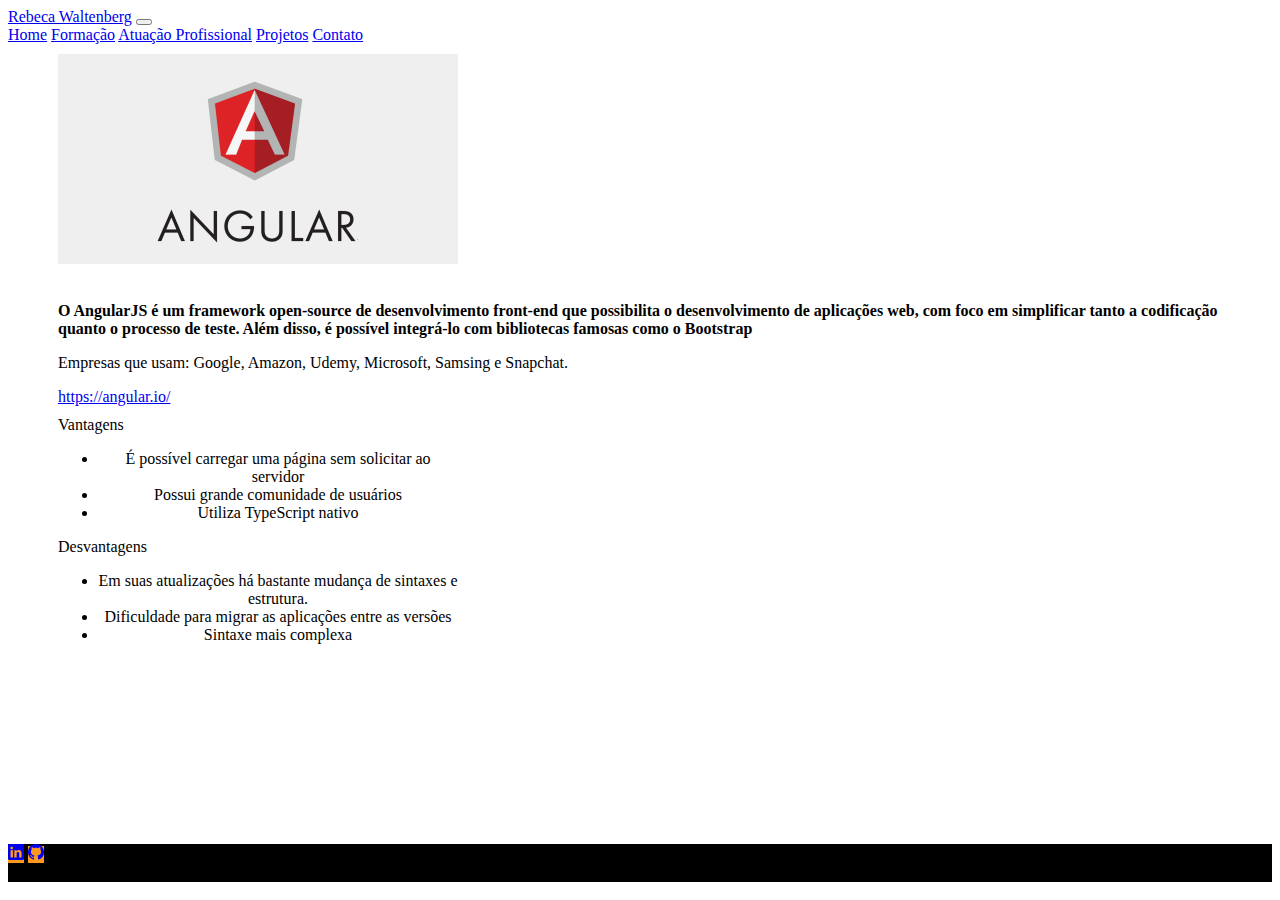
==== html/angular.html @ 9bab22a7 "Links quebrados foram consertados" ====
<!DOCTYPE html>
<html lang="en">


<head>
    <meta charset="UTF-8">
    <meta name="viewport" content="width=device-width, initial-scale=1">
    <meta http-equiv="X-UA-Compatible" content="IE=edge">
    <meta name="viewport" content="width=device-width, initial-scale=1.0">
    <title>Angular</title>
    <!-- Bootstrap CSS -->
    <link href="https://cdn.jsdelivr.net/npm/bootstrap@5.3.0/dist/css/bootstrap.min.css" rel="stylesheet" integrity="sha384-9ndCyUaIbzAi2FUVXJi0CjmCapSmO7SnpJef0486qhLnuZ2cdeRhO02iuK6FUUVM" crossorigin="anonymous">
    <!-- CSS -->
    <link rel="stylesheet" type="text/css" href="../css/styles.css">
</head>

<body>
    
    <div class="top-container">
        <nav class="navbar navbar-expand-lg navbar-light bg-light">
            <div class="container-fluid">
                <a href="../index.html" class="navbar-brand">Rebeca Waltenberg</a>
                <button type="button" class="navbar-toggler" data-bs-toggle="collapse" data-bs-target="#navbarCollapse">
                <span class="navbar-toggler-icon"></span>
                </button>
                <div class="collapse navbar-collapse" id="navbarCollapse">
                    <div class="navbar-nav">
                        <a href="../index.html" class="nav-item nav-link ">Home</a>
                        <a href="./formacao.html" class="nav-item nav-link">Formação</a>
                        <a href="./profissional.html" class="nav-item nav-link">Atuação Profissional</a>
                        <a href="./projetos.html" class="nav-item nav-link active">Projetos</a>
                        <a href="./contato.html" class="nav-item nav-link">Contato</a>
                    </div>
                </div>
            </div>
        </nav>
    </div>


<!-- Angular -->

    <div class="card mb-3 mx-auto" style="max-width: 1200px ">
      <div class="card-body">
        <a href="https://angular.io/" class="logo"><img src="../images/angular-logo.png" alt="logo jquery" style="max-width: 400px"></a>
         <br><br>
        <p class="card-text"> O AngularJS é um framework open-source de desenvolvimento front-end que possibilita o desenvolvimento de aplicações web, com foco em simplificar tanto a codificação quanto o processo de teste. Além disso, é possível integrá-lo com bibliotecas famosas como o Bootstrap</p>
        <p class="text"> Empresas que usam: Google, Amazon, Udemy, Microsoft, Samsing e Snapchat.  </p>
        <a href="https://angular.io/">https://angular.io/</a>
    </div>
    </div>

    
       <!-- Vantagens e Desvantagens -->
       
       <div class="container text-center">
        <div class="row align-items-start">
          <div class="col">
            <div class="card" style="width: 25rem;">
              <div class="card-header">
              Vantagens
              </div>
              <ul class="list-group list-group-flush">
                <li class="list-group-item">É possível carregar uma página sem solicitar ao servidor</li>
                <li class="list-group-item">Possui grande comunidade de usuários</li>
                <li class="list-group-item">Utiliza TypeScript nativo</li>
              </ul>
            </div>
          </div>
          <div class="col">
            <div class="card" style="width: 25rem;">
              <div class="card-header">
                Desvantagens
              </div>
              <ul class="list-group list-group-flush">
                <li class="list-group-item">Em suas atualizações há bastante mudança de sintaxes e estrutura. </li>
                <li class="list-group-item">Dificuldade para migrar as aplicações entre as versões </li>
                <li class="list-group-item">Sintaxe mais complexa</li>
              </ul>
            </div>
          </div>
          </div>
        </div>
      </div>
      



    


    
  <!-- Início Rodapé -->

  <footer class="text-center text-lg-start rodape" style="background-color:black">
    <div class="container d-flex justify-content-center py-3">
      <a href="https://www.linkedin.com/in/rebeca-waltenberg/" target="_blank" class= "btn btn-primary btn-lg btn-floating mx-2 bi bi-linkedin border border-0" style="background-color: #fe9920">
          <svg xmlns="http://www.w3.org/2000/svg" width="16" height="16" fill="currentColor" class="bi bi-linkedin" viewBox="0 0 16 16">
          <path d="M0 1.146C0 .513.526 0 1.175 0h13.65C15.474 0 16 .513 16 1.146v13.708c0 .633-.526 1.146-1.175 1.146H1.175C.526 16 0 15.487 0 14.854V1.146zm4.943 12.248V6.169H2.542v7.225h2.401zm-1.2-8.212c.837 0 1.358-.554 1.358-1.248-.015-.709-.52-1.248-1.342-1.248-.822 0-1.359.54-1.359 1.248 0 .694.521 1.248 1.327 1.248h.016zm4.908 8.212V9.359c0-.216.016-.432.08-.586.173-.431.568-.878 1.232-.878.869 0 1.216.662 1.216 1.634v3.865h2.401V9.25c0-2.22-1.184-3.252-2.764-3.252-1.274 0-1.845.7-2.165 1.193v.025h-.016a5.54 5.54 0 0 1 .016-.025V6.169h-2.4c.03.678 0 7.225 0 7.225h2.4z"/>
        </svg></a>

        <a href="https://github.com/rebecawaltenberg" target="_blank" class= "btn btn-primary btn-lg btn-floating mx-2 bi bi bi-github border border-0" style="background-color:  #fe9920">
          <svg xmlns="http://www.w3.org/2000/svg" width="16" height="16" fill="currentColor" class="bi bi-github" viewBox="0 0 16 16">
              <path d="M8 0C3.58 0 0 3.58 0 8c0 3.54 2.29 6.53 5.47 7.59.4.07.55-.17.55-.38 0-.19-.01-.82-.01-1.49-2.01.37-2.53-.49-2.69-.94-.09-.23-.48-.94-.82-1.13-.28-.15-.68-.52-.01-.53.63-.01 1.08.58 1.23.82.72 1.21 1.87.87 2.33.66.07-.52.28-.87.51-1.07-1.78-.2-3.64-.89-3.64-3.95 0-.87.31-1.59.82-2.15-.08-.2-.36-1.02.08-2.12 0 0 .67-.21 2.2.82.64-.18 1.32-.27 2-.27.68 0 1.36.09 2 .27 1.53-1.04 2.2-.82 2.2-.82.44 1.1.16 1.92.08 2.12.51.56.82 1.27.82 2.15 0 3.07-1.87 3.75-3.65 3.95.29.25.54.73.54 1.48 0 1.07-.01 1.93-.01 2.2 0 .21.15.46.55.38A8.012 8.012 0 0 0 16 8c0-4.42-3.58-8-8-8z"/>
            </svg></a>
      
    </div>
    <div class="text-center text-white p-3" style="background-color: rgba(0, 0, 0, 0.2);">
      © 2023 Rebeca Waltenberg
    </div>
  </div>
  </footer>
  

<!-- Fim do Rodapé -->




<script src="https://cdn.jsdelivr.net/npm/bootstrap@5.3.0/dist/js/bootstrap.bundle.min.js" integrity="sha384-geWF76RCwLtnZ8qwWowPQNguL3RmwHVBC9FhGdlKrxdiJJigb/j/68SIy3Te4Bkz" crossorigin="anonymous"></script>   
</body>
</html>
---- css/styles.css ----
/* Seção Home */


.apresentacao {
    display: flex;
    margin-top: 50px;
    padding-top: 20px;
 }

 .resumo {
    margin-right: 20px;
    margin-top: 10px;

 }

.video {
    position: relative;
  text-align: center;
  margin-left: 10px;;

}

h1 {
    font-size: 2.5rem;
    font-family: 'PT Sans Narrow', sans-serif;
}

h3 {
    font-size: 1.5rem;
    font-weight: 700;
    text-align: center;
    
}


.text-apres {
    width: 100%;
    display: block;
    margin-left: 20px;

}




@media (max-width: 680px) {
    
    .apresentacao {
            display: block;
            margin-left: 0;
            justify-content: center;
            
    }
    
    .photo {
        justify-content: center;
        width: 100%;
        display: inline;
        object-fit: cover;
    }
    
       

    .quem-sou {
        font-size:1.6rem;
        margin-top: 4%;
        text-align: center;
    }

    .chamada {
        text-align: center;
    }
    
    }


    /* Seção Formação */

    .subtitulo {
        margin-top: 10%;
        padding: 2px;
        text-align: center;
        margin-bottom: 5%;
        
    }
    
    .list-group {
    text-align: center;
}

    .lista-formacao {
        margin-bottom: 200px;
    }
    
/* Seção Atuação Profissional*/


.card {
    margin-left: 50px;;
    margin-right: 50px;
}

.card-text {
    font-weight: bold;
}

.img-fluid {
    text-align: center;
}

.list-form {
    text-align: left;
}


/* Seção Contato*/

.list-contato {

    text-align: center;
}


.pessoal {
    text-align: center;
}


/* Projetos*/

.card {
    margin-top: 10px;
}

.logo {
    width: 100px;
    
}


/* Seção Rodapé*/

.rodape {
    margin-top: 200px;
}
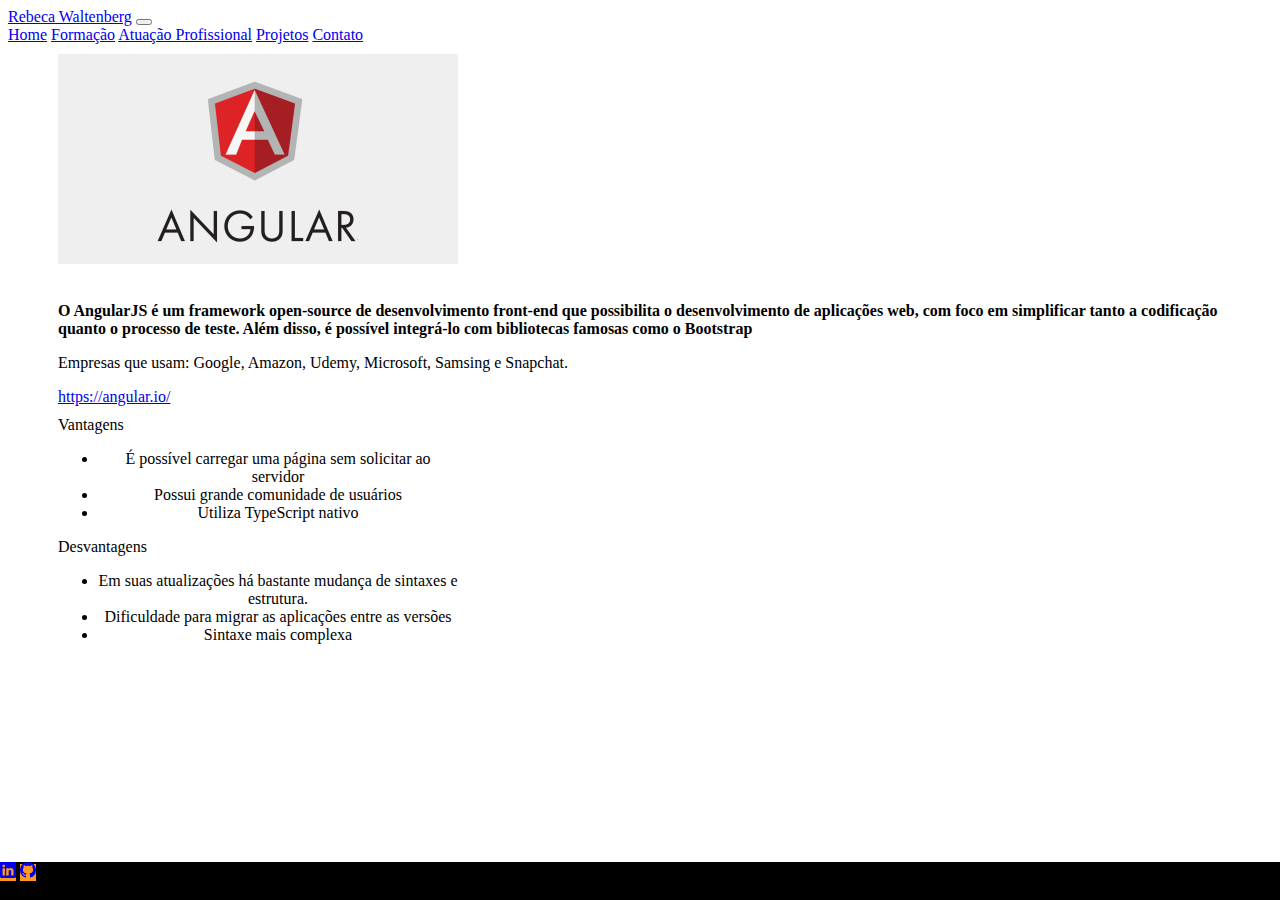
==== commit 1e4676d1: "Melhoria responsividade" ====
--- a/html/angular.html
+++ b/html/angular.html
@@ -17,6 +17,7 @@
 
 <body>
     
+  <!-----------------Início Navbar --------------->
     <div class="top-container">
         <nav class="navbar navbar-expand-lg navbar-light bg-light">
             <div class="container-fluid">
@@ -36,6 +37,8 @@
             </div>
         </nav>
     </div>
+  
+<!----------------- Fim Navbar --------------->
 
 
 <!-- Angular -->
--- a/css/styles.css
+++ b/css/styles.css
@@ -1,84 +1,148 @@
 
-/* Seção Home */
-
+/********* Início - CSS comum as páginas  ************/
+
+
+h1 {
+    font-size: 2.5rem;
+    font-family: 'PT Sans Narrow', sans-serif;
+}
+
+h3 {
+    font-size: 1.5rem;
+    font-weight: 700;
+    text-align: center;
+}
+
+
+.rodape {
+    
+    bottom: 0px;
+    left: 0px;
+    right: 0px;
+    margin-bottom: 0px;
+    width: 100%;
+    position: fixed;
+}
+
+
+
+@media (max-width: 480px) {
+
+    .navbar-brand {
+        font-size: 18px;
+    }
+
+
+    
+    .apresentacao {
+            display: inline-flex;
+            flex-direction: column;
+            justify-content: center;
+            margin-left: 20px;
+            margin-right: 20px;
+            
+            
+    }
+
+    .video-mask {
+        width: 100%;
+        flex-wrap: wrap;
+        justify-content: center;
+    }
+    
+   
+
+    .video {
+        flex-wrap: wrap;
+        width: 70%;
+        height: 70%;
+        justify-content: center;
+    }
+           
+    .text-apres {
+    margin-left: 0;
+    }
+
+
+    .quem-sou {
+        justify-content: center;
+        flex-wrap: wrap;
+        font-size:1.8rem;
+        margin-top: 20px;
+               
+    }
+
+    .resumo {
+        margin-top: 25px;
+
+    }
+
+    h3 {
+        font-size: 1.4rem;
+    }
+
+    .card-title {
+        font-size: 1.2rem;
+       
+    }
+
+    .card-text {
+        font-size: 0.9rem;
+      
+    }
+
+}
+
+/********************* Fim - CSS comum as páginas  ****************/
+
+
+
+
+
+/********* Início - CSS Home  */
 
 .apresentacao {
     display: flex;
     margin-top: 50px;
-    padding-top: 20px;
- }
-
- .resumo {
     margin-right: 20px;
-    margin-top: 10px;
-
- }
-
+    margin-left: 10px;
+}
+
+.video-mask{
+    display: inline-block;
+}
+ 
 .video {
-    position: relative;
-  text-align: center;
-  margin-left: 10px;;
-
-}
-
-h1 {
-    font-size: 2.5rem;
-    font-family: 'PT Sans Narrow', sans-serif;
-}
-
-h3 {
-    font-size: 1.5rem;
-    font-weight: 700;
-    text-align: center;
-    
+    display: inline-block;
+    width: 300px;
+    height: 300px;
+    border-radius: 6%;
+   
 }
 
 
 .text-apres {
-    width: 100%;
-    display: block;
-    margin-left: 20px;
-
-}
-
-
-
-
-@media (max-width: 680px) {
-    
-    .apresentacao {
-            display: block;
-            margin-left: 0;
-            justify-content: center;
-            
-    }
-    
-    .photo {
-        justify-content: center;
-        width: 100%;
-        display: inline;
-        object-fit: cover;
-    }
-    
-       
-
-    .quem-sou {
-        font-size:1.6rem;
-        margin-top: 4%;
-        text-align: center;
-    }
-
-    .chamada {
-        text-align: center;
-    }
-    
-    }
-
-
-    /* Seção Formação */
-
-    .subtitulo {
-        margin-top: 10%;
+  
+    display: inline-block;
+    margin-left: 30px;
+}
+
+.resumo {
+    font-size: 1rem;
+    margin-top: 25px;
+}
+
+
+    /********************* Fim - CSS Home  */ 
+
+
+
+
+
+    /********* Início Página Formação */
+
+    .titulo {
+        margin-top: 35px;
         padding: 2px;
         text-align: center;
         margin-bottom: 5%;
@@ -89,11 +153,13 @@
     text-align: center;
 }
 
-    .lista-formacao {
-        margin-bottom: 200px;
-    }
-    
-/* Seção Atuação Profissional*/
+
+/* Fim Página Formação */
+    
+
+
+
+/* Início Página Atuação Profissional*/
 
 
 .card {
@@ -113,8 +179,17 @@
     text-align: left;
 }
 
-
-/* Seção Contato*/
+.spacer{
+    margin-bottom: 300px; 
+    visibility: hidden; 
+  }
+
+/* Fim Página Atuação Profissional*/
+
+
+
+
+/* Início Página Contato*/
 
 .list-contato {
 
@@ -126,8 +201,10 @@
     text-align: center;
 }
 
-
-/* Projetos*/
+/* Fim Página Contato*/
+
+
+/* Início Página Projetos*/
 
 .card {
     margin-top: 10px;
@@ -137,10 +214,4 @@
     width: 100px;
     
 }
-
-
-/* Seção Rodapé*/
-
-.rodape {
-    margin-top: 200px;
-}+/* Fim Página Projetos*/
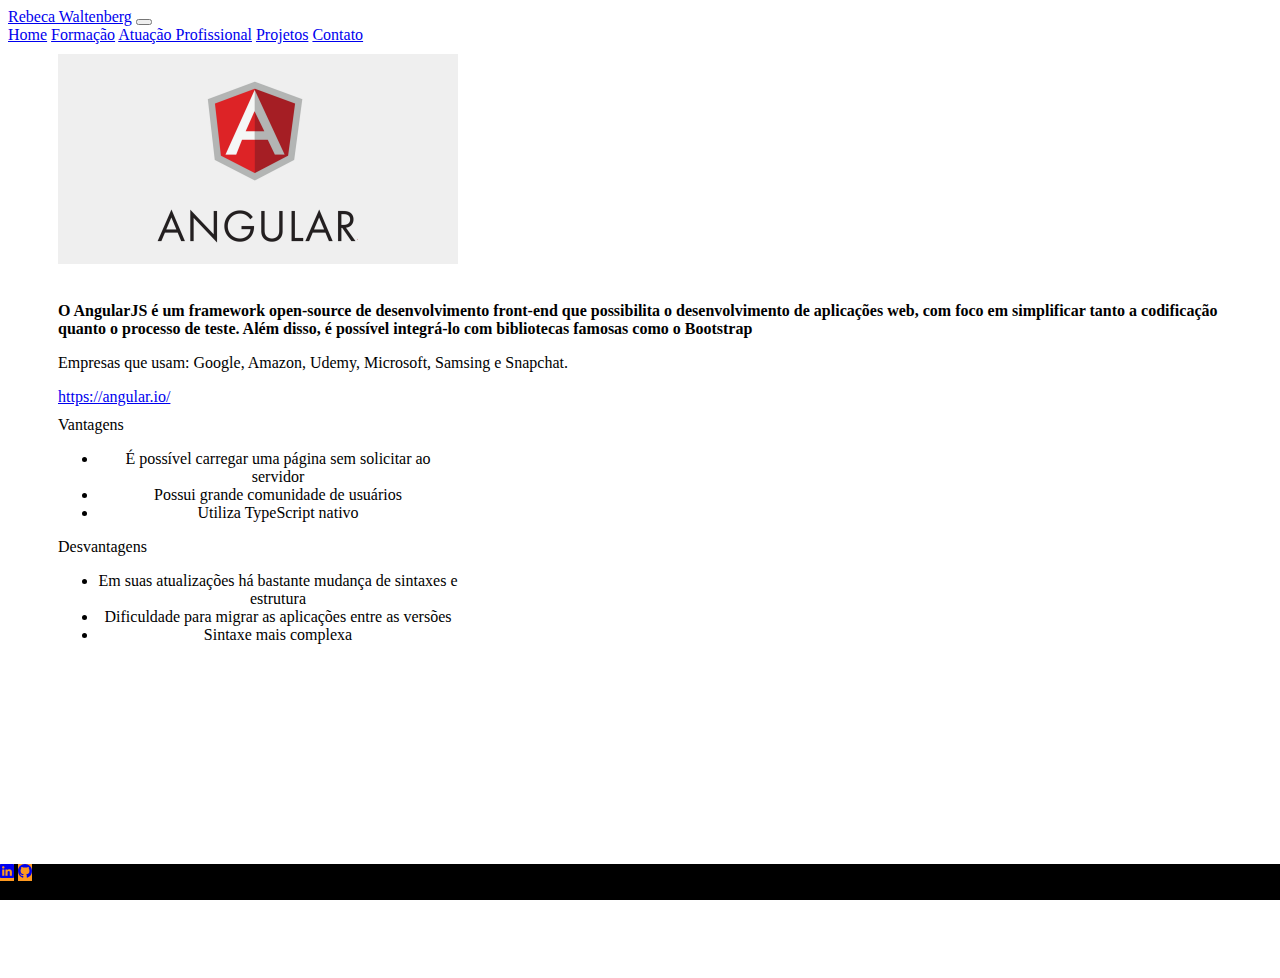
==== commit 5ec47f88: "melhora responsividade da home" ====
--- a/html/angular.html
+++ b/html/angular.html
@@ -56,7 +56,7 @@
     
        <!-- Vantagens e Desvantagens -->
        
-       <div class="container text-center">
+       <div class="container text-center comparacao">
         <div class="row align-items-start">
           <div class="col">
             <div class="card" style="width: 25rem;">
@@ -76,7 +76,7 @@
                 Desvantagens
               </div>
               <ul class="list-group list-group-flush">
-                <li class="list-group-item">Em suas atualizações há bastante mudança de sintaxes e estrutura. </li>
+                <li class="list-group-item">Em suas atualizações há bastante mudança de sintaxes e estrutura </li>
                 <li class="list-group-item">Dificuldade para migrar as aplicações entre as versões </li>
                 <li class="list-group-item">Sintaxe mais complexa</li>
               </ul>
@@ -93,27 +93,29 @@
 
 
     
-  <!-- Início Rodapé -->
+<!-- Início Rodapé -->
 
-  <footer class="text-center text-lg-start rodape" style="background-color:black">
-    <div class="container d-flex justify-content-center py-3">
-      <a href="https://www.linkedin.com/in/rebeca-waltenberg/" target="_blank" class= "btn btn-primary btn-lg btn-floating mx-2 bi bi-linkedin border border-0" style="background-color: #fe9920">
-          <svg xmlns="http://www.w3.org/2000/svg" width="16" height="16" fill="currentColor" class="bi bi-linkedin" viewBox="0 0 16 16">
-          <path d="M0 1.146C0 .513.526 0 1.175 0h13.65C15.474 0 16 .513 16 1.146v13.708c0 .633-.526 1.146-1.175 1.146H1.175C.526 16 0 15.487 0 14.854V1.146zm4.943 12.248V6.169H2.542v7.225h2.401zm-1.2-8.212c.837 0 1.358-.554 1.358-1.248-.015-.709-.52-1.248-1.342-1.248-.822 0-1.359.54-1.359 1.248 0 .694.521 1.248 1.327 1.248h.016zm4.908 8.212V9.359c0-.216.016-.432.08-.586.173-.431.568-.878 1.232-.878.869 0 1.216.662 1.216 1.634v3.865h2.401V9.25c0-2.22-1.184-3.252-2.764-3.252-1.274 0-1.845.7-2.165 1.193v.025h-.016a5.54 5.54 0 0 1 .016-.025V6.169h-2.4c.03.678 0 7.225 0 7.225h2.4z"/>
-        </svg></a>
+<div  class="spacer">.</div>
 
-        <a href="https://github.com/rebecawaltenberg" target="_blank" class= "btn btn-primary btn-lg btn-floating mx-2 bi bi bi-github border border-0" style="background-color:  #fe9920">
-          <svg xmlns="http://www.w3.org/2000/svg" width="16" height="16" fill="currentColor" class="bi bi-github" viewBox="0 0 16 16">
-              <path d="M8 0C3.58 0 0 3.58 0 8c0 3.54 2.29 6.53 5.47 7.59.4.07.55-.17.55-.38 0-.19-.01-.82-.01-1.49-2.01.37-2.53-.49-2.69-.94-.09-.23-.48-.94-.82-1.13-.28-.15-.68-.52-.01-.53.63-.01 1.08.58 1.23.82.72 1.21 1.87.87 2.33.66.07-.52.28-.87.51-1.07-1.78-.2-3.64-.89-3.64-3.95 0-.87.31-1.59.82-2.15-.08-.2-.36-1.02.08-2.12 0 0 .67-.21 2.2.82.64-.18 1.32-.27 2-.27.68 0 1.36.09 2 .27 1.53-1.04 2.2-.82 2.2-.82.44 1.1.16 1.92.08 2.12.51.56.82 1.27.82 2.15 0 3.07-1.87 3.75-3.65 3.95.29.25.54.73.54 1.48 0 1.07-.01 1.93-.01 2.2 0 .21.15.46.55.38A8.012 8.012 0 0 0 16 8c0-4.42-3.58-8-8-8z"/>
-            </svg></a>
-      
-    </div>
-    <div class="text-center text-white p-3" style="background-color: rgba(0, 0, 0, 0.2);">
-      © 2023 Rebeca Waltenberg
-    </div>
+<footer id="rodape" class="text-center text-lg-start" style="background-color:black">
+  <div class="container d-flex justify-content-center py-2">
+    <a href="https://www.linkedin.com/in/rebeca-waltenberg/" target="_blank" class= "btn btn-primary btn-sm btn-floating mx-2 bi bi-linkedin border border-0" style="background-color: #fe9920">
+        <svg xmlns="http://www.w3.org/2000/svg" width="14" height="14" fill="currentColor" class="bi bi-linkedin" viewBox="0 0 16 16">
+        <path d="M0 1.146C0 .513.526 0 1.175 0h13.65C15.474 0 16 .513 16 1.146v13.708c0 .633-.526 1.146-1.175 1.146H1.175C.526 16 0 15.487 0 14.854V1.146zm4.943 12.248V6.169H2.542v7.225h2.401zm-1.2-8.212c.837 0 1.358-.554 1.358-1.248-.015-.709-.52-1.248-1.342-1.248-.822 0-1.359.54-1.359 1.248 0 .694.521 1.248 1.327 1.248h.016zm4.908 8.212V9.359c0-.216.016-.432.08-.586.173-.431.568-.878 1.232-.878.869 0 1.216.662 1.216 1.634v3.865h2.401V9.25c0-2.22-1.184-3.252-2.764-3.252-1.274 0-1.845.7-2.165 1.193v.025h-.016a5.54 5.54 0 0 1 .016-.025V6.169h-2.4c.03.678 0 7.225 0 7.225h2.4z"/>
+      </svg></a>
+
+      <a href="https://github.com/rebecawaltenberg" target="_blank" class= "btn btn-primary btn-sm btn-floating mx-2 bi bi bi-github border border-0" style="background-color:  #fe9920">
+        <svg xmlns="http://www.w3.org/2000/svg" width="14" height="14" fill="currentColor" class="bi bi-github" viewBox="0 0 16 16">
+            <path d="M8 0C3.58 0 0 3.58 0 8c0 3.54 2.29 6.53 5.47 7.59.4.07.55-.17.55-.38 0-.19-.01-.82-.01-1.49-2.01.37-2.53-.49-2.69-.94-.09-.23-.48-.94-.82-1.13-.28-.15-.68-.52-.01-.53.63-.01 1.08.58 1.23.82.72 1.21 1.87.87 2.33.66.07-.52.28-.87.51-1.07-1.78-.2-3.64-.89-3.64-3.95 0-.87.31-1.59.82-2.15-.08-.2-.36-1.02.08-2.12 0 0 .67-.21 2.2.82.64-.18 1.32-.27 2-.27.68 0 1.36.09 2 .27 1.53-1.04 2.2-.82 2.2-.82.44 1.1.16 1.92.08 2.12.51.56.82 1.27.82 2.15 0 3.07-1.87 3.75-3.65 3.95.29.25.54.73.54 1.48 0 1.07-.01 1.93-.01 2.2 0 .21.15.46.55.38A8.012 8.012 0 0 0 16 8c0-4.42-3.58-8-8-8z"/>
+          </svg></a>
+    
   </div>
-  </footer>
-  
+  <div class="text-center text-white p-2 text-rodape" style="background-color: rgba(0, 0, 0, 0.2);"> 
+    © 2023 Rebeca Waltenberg
+  </div>
+</div>
+</footer>
+
 
 <!-- Fim do Rodapé -->
 
--- a/css/styles.css
+++ b/css/styles.css
@@ -14,7 +14,7 @@
 }
 
 
-.rodape {
+#rodape {
     
     bottom: 0px;
     left: 0px;
@@ -22,6 +22,7 @@
     margin-bottom: 0px;
     width: 100%;
     position: fixed;
+    background-color:black;
 }
 
 
@@ -45,18 +46,18 @@
     }
 
     .video-mask {
+        justify-content: center;
         width: 100%;
         flex-wrap: wrap;
-        justify-content: center;
+       
     }
     
    
 
     .video {
-        flex-wrap: wrap;
         width: 70%;
         height: 70%;
-        justify-content: center;
+        margin-left: 30px;
     }
            
     .text-apres {
